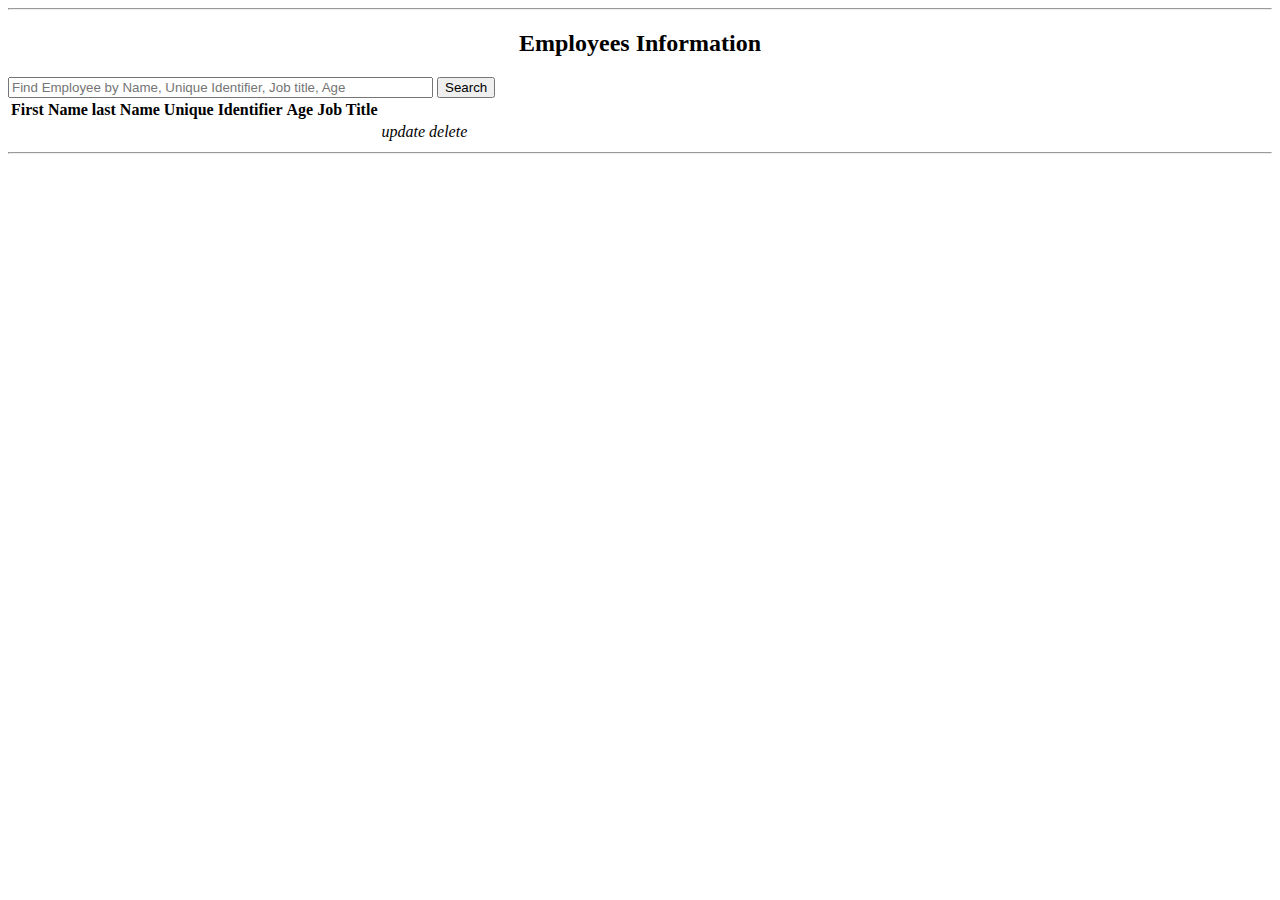
==== hierarchical-organization/src/main/resources/templates/employee.html @ 57c0413b "HO-004: Adding employees search mechanism" ====
<!DOCTYPE html>
<html lang="en"  xmlns="http://www.w3.org/1999/xhtml"
      xmlns:th="http://www.thymeleaf.org">

<head>
    <th:block th:include="~{fragments/head}"></th:block>
</head>
<body>
<div class="container mt-5">
    <header>
        <nav class="navbar navbar-expand-lg navbar-dark background-custom rounded">
            <a class="navbar-brand nav-link-white" th:href="@{/}" th:text="#{application.name}"></a>
        </nav>
    </header>
    <hr class="background-custom  hr-2"/>
    <h2 align="center">Employees Information</h2>
    <form th:action="@{search-employee}" method="get">
        <input type="text" name="keyword" th:value="${keyword}" placeholder="Find Employee by Name, Unique Identifier, Job title, Age" size="50" >
        <button type="submit" class="btn btn-info" >Search</button>
    </form>
    <table class="table table-bordered table-sm mt-2">
        <thead>
        <tr>
            <th>First Name</th>
            <th>last Name</th>
            <th>Unique Identifier</th>
            <th>Age</th>
            <th>Job Title</th>
        </tr>
        </thead>
        <tbody>
        <tr th:each="e : ${employees}" th:field="${e}">
<!--            <td th:text="${lStat.index+1}"></td>-->
            <td th:text="${e.firstName}"></td>
            <td th:text="${e.lastName}"></td>
            <td th:text="${e.uniqueIdentifier}"></td>
            <td th:text="${e.age}"></td>
            <td th:text="${e.jobTitle}"></td>
            <td>
                <a th:href="@{/update/{id}(id=${e.id})}" ><i>update</i></a>
                <a th:href="@{/delete/{id}(id=${e.id})}" ><i>delete</i></a>
            </td>
        </tr>
        </tbody>
    </table>
    <hr class="background-custom hr-2 mt-5"/>
    <footer>
        <th:block th:include="~{fragments/footer}"></th:block>
    </footer>
</div>
</body>
</html>
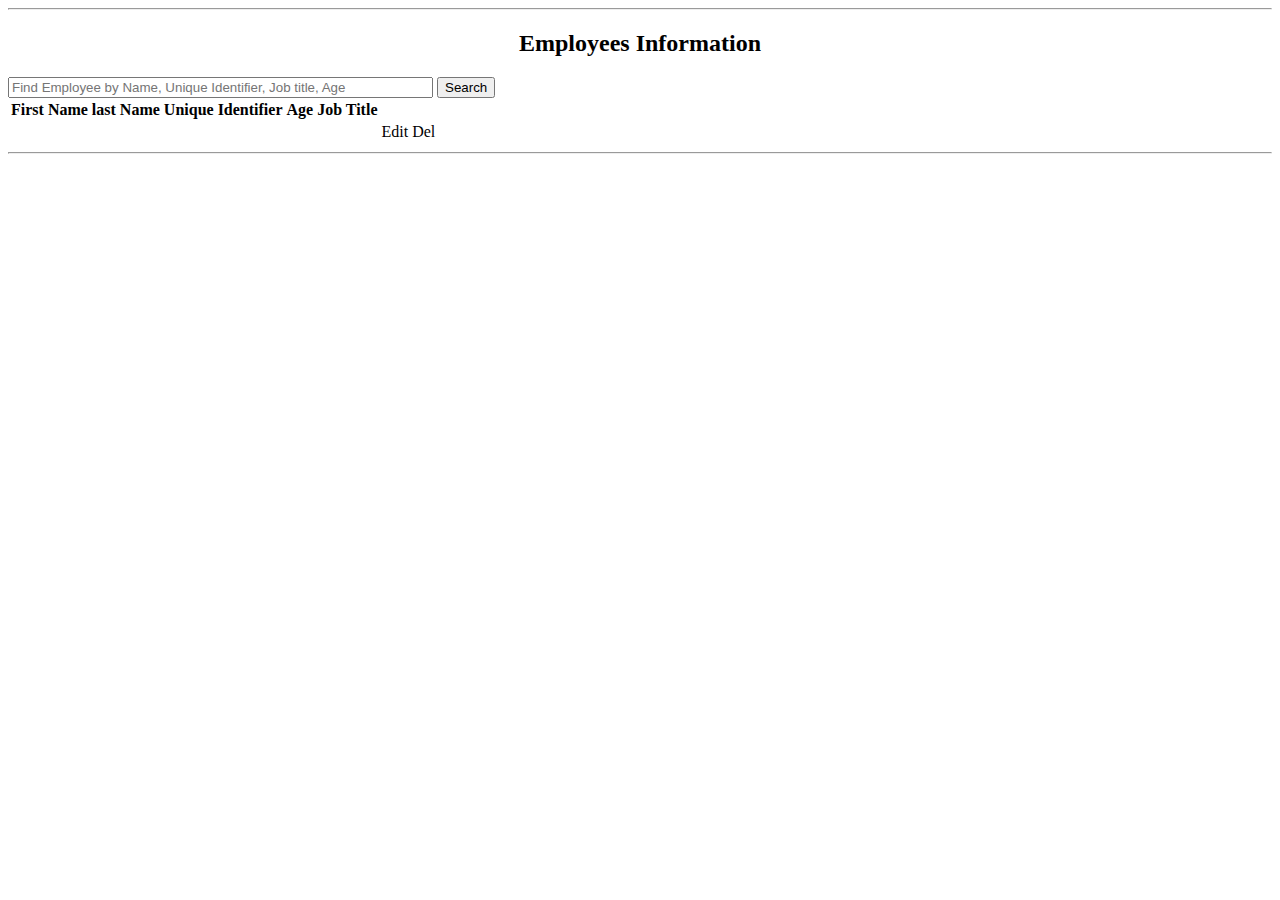
==== commit 7f762e49: "HO-005: Quick front end visualisation fix" ====
--- a/hierarchical-organization/src/main/resources/templates/employee.html
+++ b/hierarchical-organization/src/main/resources/templates/employee.html
@@ -37,8 +37,8 @@
             <td th:text="${e.age}"></td>
             <td th:text="${e.jobTitle}"></td>
             <td>
-                <a th:href="@{/update/{id}(id=${e.id})}" ><i>update</i></a>
-                <a th:href="@{/delete/{id}(id=${e.id})}" ><i>delete</i></a>
+                <a th:href="@{edit-employee/{id}(id=${e.id})}" class="btn btn-primary .btn-sm">Edit</a>
+                <a th:href="@{delete-employee/{id}(id=${e.id})}" class="btn btn-danger .btn-sm">Del</a>
             </td>
         </tr>
         </tbody>
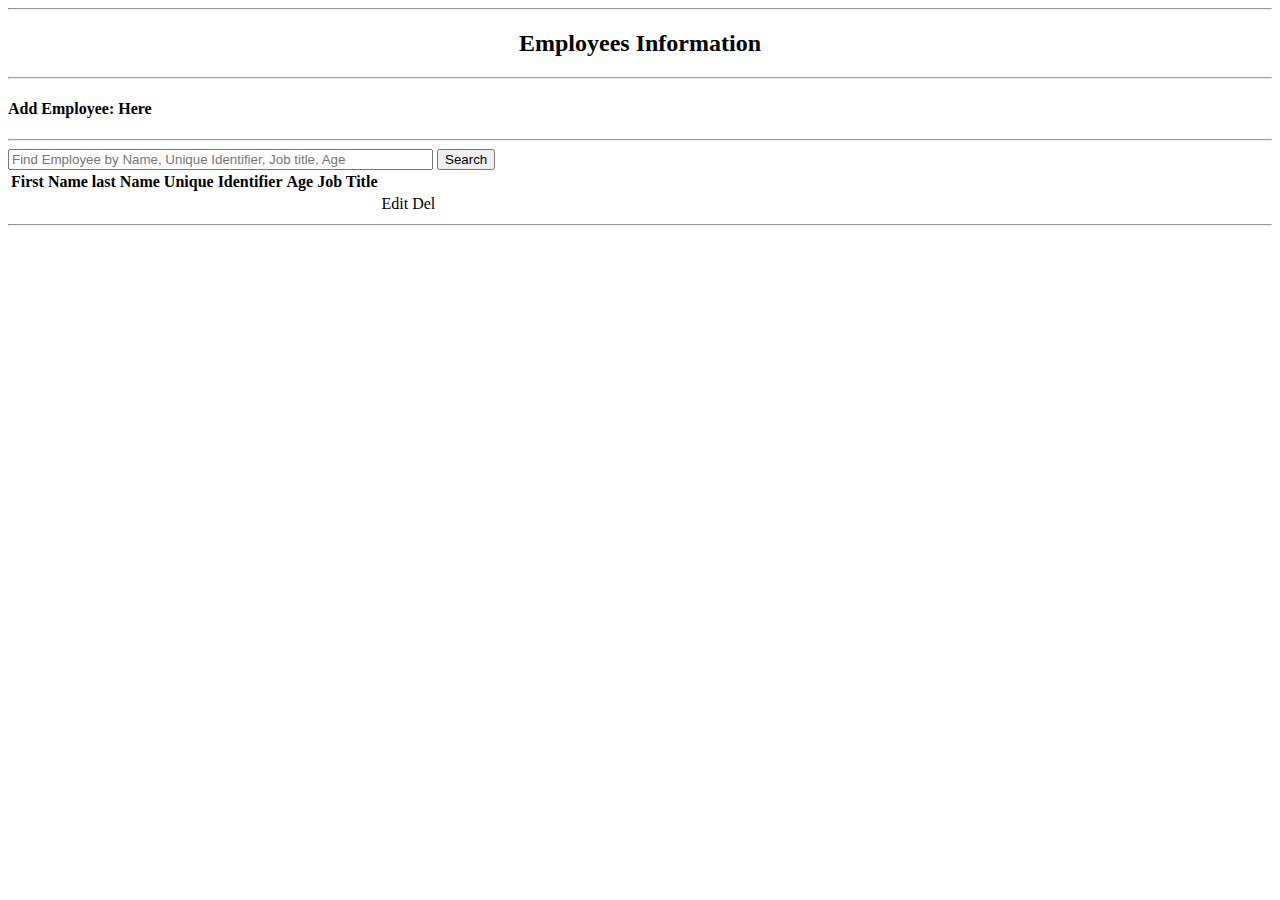
==== commit ef055083: "HO-007: Employee save mechanism added" ====
--- a/hierarchical-organization/src/main/resources/templates/employee.html
+++ b/hierarchical-organization/src/main/resources/templates/employee.html
@@ -14,6 +14,11 @@
     </header>
     <hr class="background-custom  hr-2"/>
     <h2 align="center">Employees Information</h2>
+    <hr class="background-custom  hr-2"/>
+    <div class="container-fluid background-custom rounded">
+        <h4 class="text-white">Add Employee: <a th:href="@{add-employee}">Here</a></h4>
+    </div>
+    <hr class="background-custom  hr-2"/>
     <form th:action="@{search-employee}" method="get">
         <input type="text" name="keyword" th:value="${keyword}" placeholder="Find Employee by Name, Unique Identifier, Job title, Age" size="50" >
         <button type="submit" class="btn btn-info" >Search</button>
@@ -37,7 +42,7 @@
             <td th:text="${e.age}"></td>
             <td th:text="${e.jobTitle}"></td>
             <td>
-                <a th:href="@{edit-employee/{id}(id=${e.id})}" class="btn btn-primary .btn-sm">Edit</a>
+                <a th:href="@{/edit-employee/{id}(id=${e.id})}" class="btn btn-primary .btn-sm">Edit</a>
                 <a th:href="@{delete-employee/{id}(id=${e.id})}" class="btn btn-danger .btn-sm">Del</a>
             </td>
         </tr>
